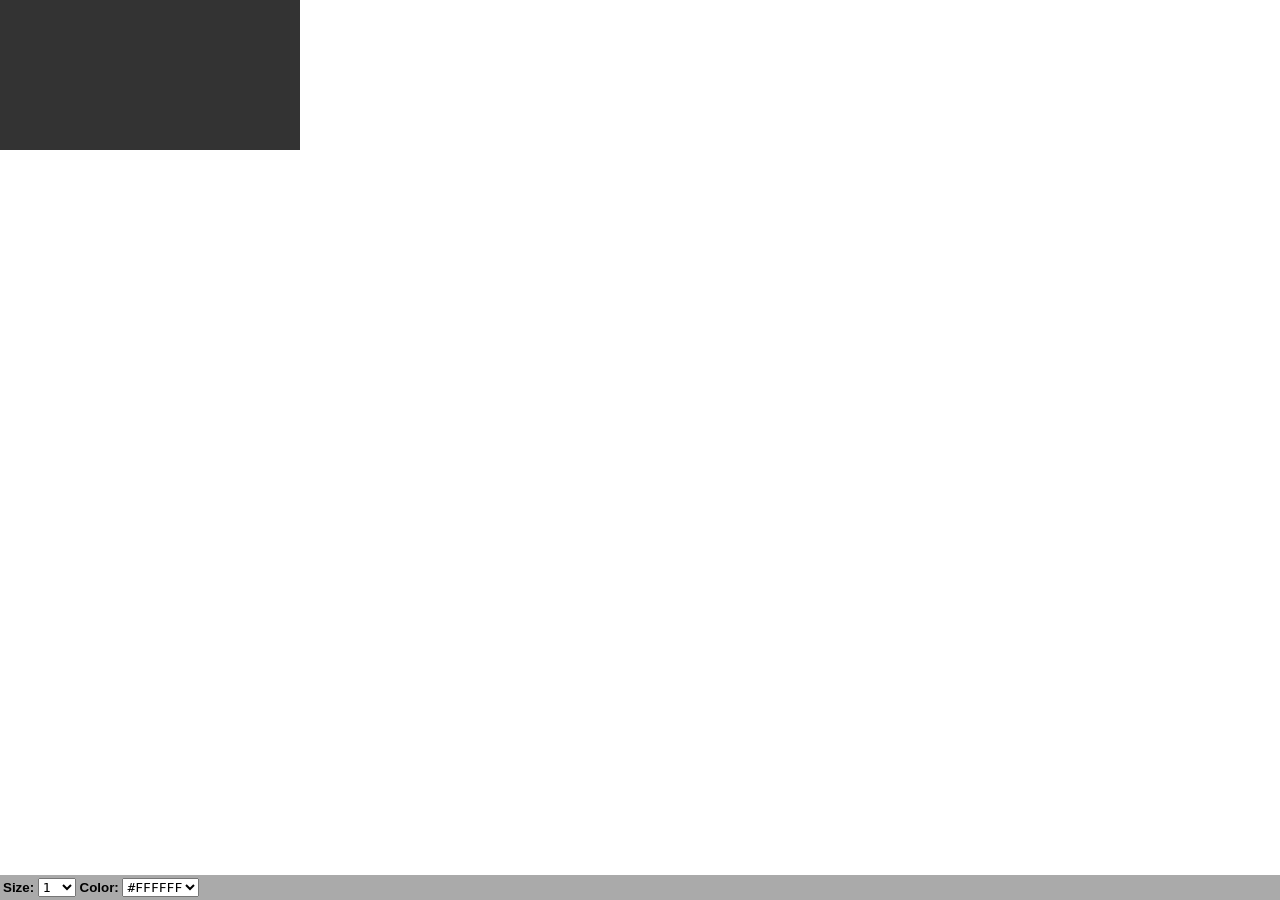
==== index.html @ 5790f305 "Added CollabDraw" ====
<!DOCTYPE html>
<html>
  <head>
    <meta charset="utf-8">
    <title>CollabDraw</title>
    <meta name="viewport" content="initial-scale=1.0">
    <link type="text/css" rel="stylesheet" href="http://necolas.github.io/normalize.css/3.0.1/normalize.css"/>
    <style type="text/css">
      html, body {
        width:  100%;
        height: 100%;
      }

      #canvas {
        background-color: #333333;
        position: absolute;
        top: 0;
        left: 0;
      }

      #status {
        color: #FFFFFF;
        position: absolute;
        cursor: default;
        font-family: Helvetica, Verdana, sans-serif;
        font-weight: bold;
        margin: 10px;
        top: 0;
      }

      #controls {
        background-color: #AAAAAA;
        position: absolute;
        bottom: 0;
        left: 0;
        right: 0;
        font-family: Helvetica, Verdana, sans-serif;
        font-weight: bold;
        font-size: smaller;
        padding: 3px;
        z-index: 1;
      }

      select {
        font-family: monospace;
        font-size: medium;
      }

      * {
        padding:0;
        margin:0;
      }
    </style>
    <!--
    Load Canvas support for IE8. ExplorerCanvas courtesy Google. 
    See: http://code.google.com/p/explorercanvas/
    -->
    <!--[if lt IE 9]>
    <script src="excanvas.js"></script>
    <![endif]-->

    <!--Load the OrbiterMicro JavaScript library (non-minified version). Use during development.-->
    <script type="text/javascript" src="http://cdn.unioncloud.io/OrbiterMicro_latest.js"></script>
    <!--Load the OrbiterMicro JavaScript library (minified version). Use for production.-->
    <!--<script type="text/javascript" src="http://cdn.unioncloud.io/OrbiterMicro_latest_min.js"></script>-->

    <!--Load UnionDraw application code-->
    <script src="UnionDraw.js"></script>
</head>

<body>
  <!--Drop down menus for selecting line thickness and color-->
  <div id="controls">
    Size:
    <select id="thickness" class="fixed">
      <option value="1">1</option>
      <option value="2">2</option>
      <option value="3">3</option>
      <option value="4">4</option>
      <option value="5">5</option>
      <option value="10">10</option>
      <option value="20">20</option>
    </select>

    Color:
    <select id="color">
      <option value="#FFFFFF">#FFFFFF</option>
      <option value="#AAAAAA">#AAAAAA</option>
      <option value="#666666">#666666</option>
      <option value="#000000">#000000</option>
      <option value="#9BA16C">#9BA16C</option>
      <option value="#CC8F2B">#CC8F2B</option>
      <option value="#63631D">#63631D</option>
    </select>
  </div>
  
  <!--The canvas where drawings will be displayed-->
  <canvas id="canvas"></canvas>
  
  <!--A status text field, for displaying connection information-->
  <div id="status"></div>
</body>
</html>
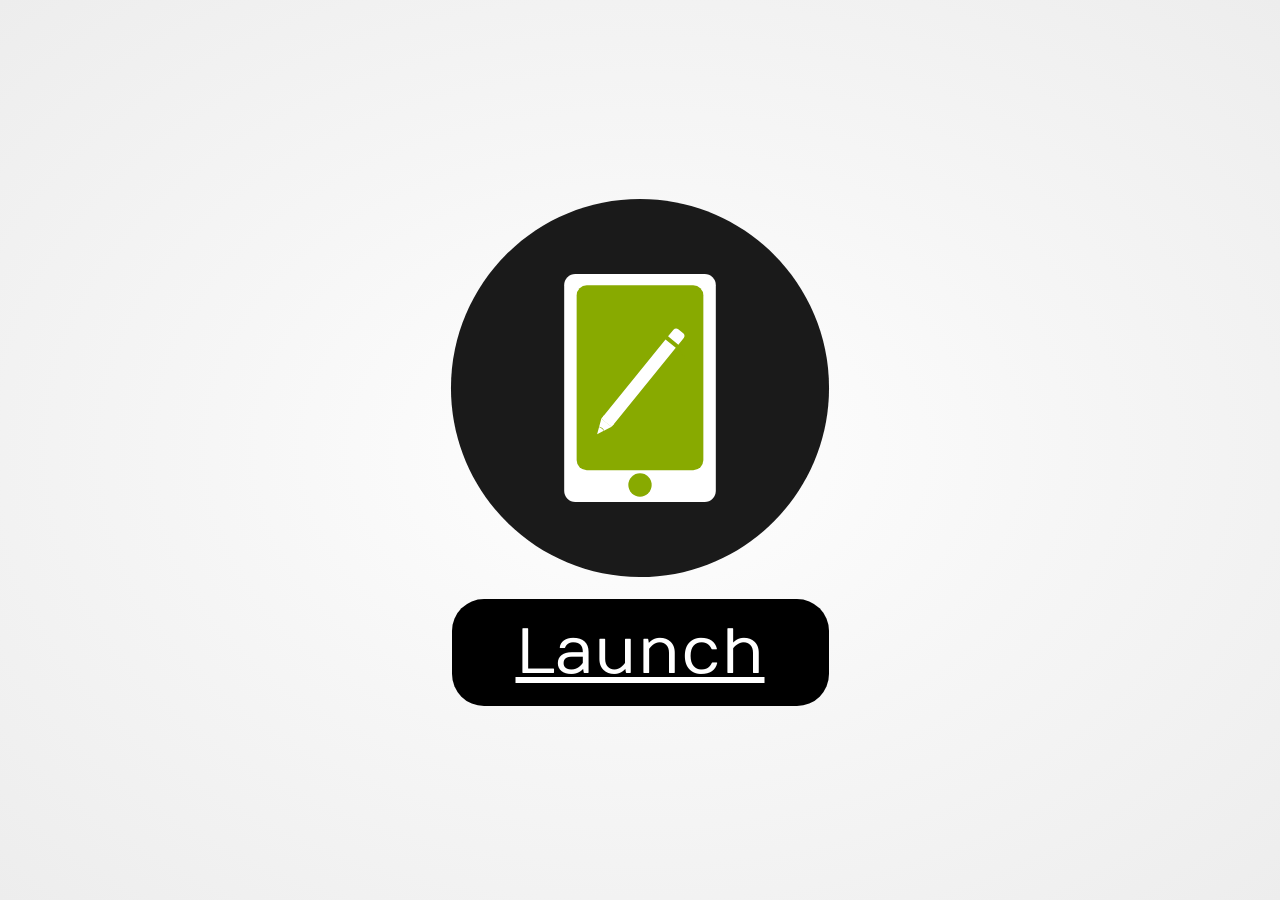
==== commit a50072c1: "Link Font Numans" ====
--- a/index.html
+++ b/index.html
@@ -4,7 +4,14 @@
     <meta charset="utf-8">
     <title>CollabDraw</title>
     <meta name="viewport" content="initial-scale=1.0">
-    <link type="text/css" rel="stylesheet" href="http://necolas.github.io/normalize.css/3.0.1/normalize.css"/>
+    <link rel="icon" type="image/vnd.microsoft.icon" href="favicon.ico">
+    <link rel="SHORTCUT ICON" href="favicon.ico">
+    <link rel="stylesheet" href="css/style.css" type="text/css" />
+    <link rel="stylesheet" href="http://fonts.googleapis.com/css?family=Open+Sans:400,600&subset=latin">
+    <link rel="stylesheet" href="http://fonts.googleapis.com/css?family=Numans">
+    <script type="text/javascript" src="js/jquery.js"></script>
+    <script type="text/javascript" src="js/jquery.typer.js"></script>
+    <script type="text/javascript" src="js/index.js"></script>
     <style type="text/css">
       html, body {
         width:  100%;
@@ -69,35 +76,8 @@
 </head>
 
 <body>
-  <!--Drop down menus for selecting line thickness and color-->
-  <div id="controls">
-    Size:
-    <select id="thickness" class="fixed">
-      <option value="1">1</option>
-      <option value="2">2</option>
-      <option value="3">3</option>
-      <option value="4">4</option>
-      <option value="5">5</option>
-      <option value="10">10</option>
-      <option value="20">20</option>
-    </select>
-
-    Color:
-    <select id="color">
-      <option value="#FFFFFF">#FFFFFF</option>
-      <option value="#AAAAAA">#AAAAAA</option>
-      <option value="#666666">#666666</option>
-      <option value="#000000">#000000</option>
-      <option value="#9BA16C">#9BA16C</option>
-      <option value="#CC8F2B">#CC8F2B</option>
-      <option value="#63631D">#63631D</option>
-    </select>
-  </div>
-  
-  <!--The canvas where drawings will be displayed-->
-  <canvas id="canvas"></canvas>
-  
-  <!--A status text field, for displaying connection information-->
-  <div id="status"></div>
+    <article class="introduction" id="home">
+      <section class="typer"></section>
+    </article>
 </body>
 </html>
--- a/css/style.css
+++ b/css/style.css
@@ -0,0 +1,67 @@
+@import url("imports.css");
+
+/* Global Settings */
+html, body {
+  margin: 0;
+  padding: 0;
+  height: 100%;
+}
+body {
+  font: 300 15px/1.5 'museo-sans', 'Open Sans', sans-serif;
+  color: #eef;
+  background: rgb(237, 189, 153);
+}
+.launch {
+  color: #fff;
+  background: #000;
+  border-radius: 32px;
+  padding: .25em 1em;
+}
+a:active {
+  outline: 0;
+}
+
+/* Display Area */
+.introduction {
+  height: 100%;
+  cursor: default;
+  text-align: center;
+  background: #fff;
+  background: -moz-radial-gradient(center, ellipse cover, #fff 0%, #f6f6f6 47%, #ededed 100%);
+  background: -webkit-gradient(radial, center center, 0px, center center, 100%, color-stop(0%, #fff), color-stop(47%, #f6f6f6), color-stop(100%, #ededed));
+  background: -webkit-radial-gradient(center, ellipse cover, #fff 0%, #f6f6f6 47%, #ededed 100%);
+  background: -o-radial-gradient(center, ellipse cover, #fff 0%, #f6f6f6 47%, #ededed 100%);
+  background: -ms-radial-gradient(center, ellipse cover, #fff 0%, #f6f6f6 47%, #ededed 100%);
+  background: radial-gradient(ellipse at center, #fff 0%, #f6f6f6 47%, #ededed 100%);
+  filter:progid:DXImageTransform.Microsoft.Alpha(opacity=100, finishopacity=90, style=2);
+  color: #000;
+  font-family: "Numans", latin;
+}
+.introduction h1, .introduction h2 {
+  color: #6af;
+  font-weight: normal;
+  text-shadow: -2px -2px 2px #fff, 0 0 2px #000;
+}
+
+article {
+  display: table;
+  width: 100%;
+  height: 100%;
+  color: #fff;
+  text-align: center;
+  overflow: hidden;
+}
+section {
+  width: 50%;
+  display: table-cell;
+  vertical-align: middle;
+}
+
+img {
+  width: 50%;
+}
+@media all and (max-width:500px) {
+  img {
+    width: 80%;
+  }
+}
